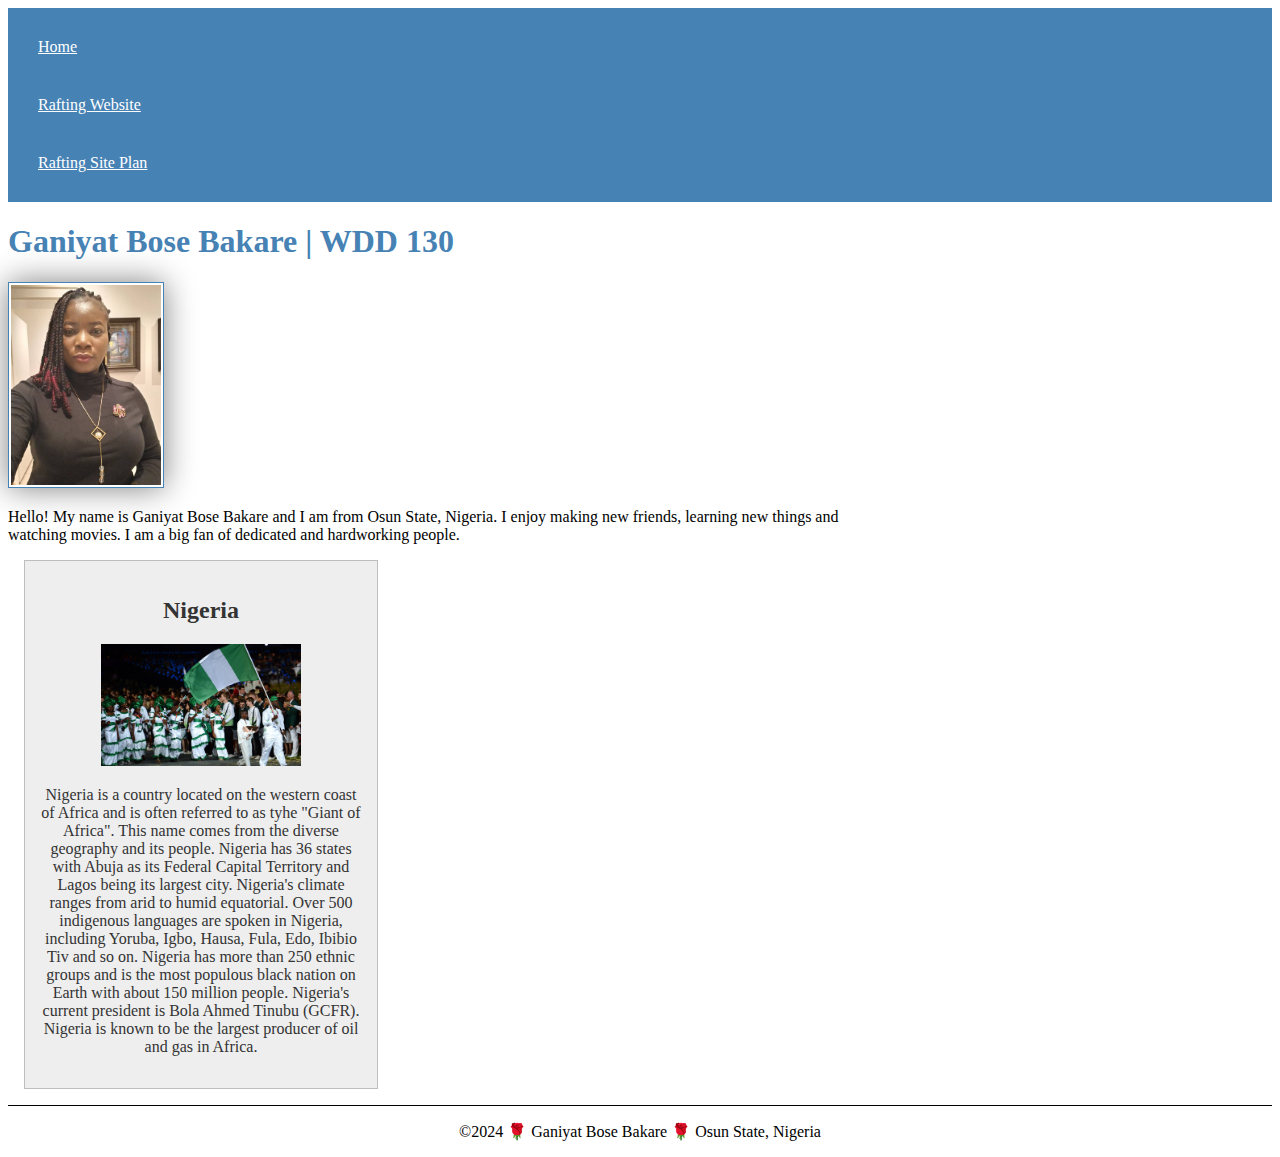
==== index.html @ 8adca8a6 "modified index added" ====
<!DOCTYPE html>
<html lang="en-US">
    <head>
        <meta name="author" content="Ganiyat Bose Bakare">
        <link rel="stylesheet" href="styles/styles.css">
        <meta charset="utf-8">
        <meta name="viewport" content="width=device-width,initial-scale=1.0">
        <title>Ganiyat Bose Bakare | WDD 130</title>
        <meta name="description" content="Ganiyat Bakare Bose Biography Webpage for WDD 130.">
    </head>
    <body>
        <header>
            <nav>
                <a href="#">Home</a>
                <a href="wwr/">Rafting Website</a>
                <a href="wwr/site-plan-rafting.html">Rafting Site Plan</a>
            </nav>
        </header>
        <main>
            <h1>Ganiyat Bose Bakare | WDD 130</h1>
            <img src="images/profile.jpg" alt="Hello, my name is Ganiyat Bose Bakare">
            <p>
                Hello! My name is Ganiyat Bose Bakare and I am from Osun State, Nigeria.
                I enjoy making new friends, learning new things and watching movies. 
                I am a big fan of dedicated and hardworking people.
            </p>
        </main>
        <aside>
            <h2>Nigeria</h2>
            <img src="images/nigeria.jpg" alt="Nigeria Logo">
            <p>
               Nigeria is a country located on the western coast of Africa and is often referred to as tyhe "Giant 
               of Africa". This name comes from the diverse geography and its people. Nigeria has 36 states with Abuja 
               as its Federal Capital Territory and Lagos being its largest city. Nigeria's climate ranges from arid to 
               humid equatorial. Over 500 indigenous languages are spoken in Nigeria, including Yoruba, Igbo, Hausa, Fula, 
               Edo, Ibibio Tiv and so on. Nigeria has more than 250 ethnic groups and is the most populous black nation on 
               Earth with about 150 million people. Nigeria's current president is Bola Ahmed Tinubu (GCFR). Nigeria is known 
               to be the largest producer of oil and gas in Africa. 
            </p>
        </aside>
        <footer>
            <p>©2024 🌹 Ganiyat Bose Bakare 🌹 Osun State, Nigeria</p>
        </footer>
    </body>
</html>
---- styles/styles.css ----
nav {
    background-color: steelblue;
    padding: 10px;
}

nav a {
    color: white;
    display: block;
    padding: 20px;
}

h1 {
    color: steelblue;
}

main img {
    width: 150px;
    height: auto;
    border: 1px solid steelblue;
    padding: 2px;
    box-shadow: 0 0 30px gray;
}

p {
    padding: 0;
}

main {
    max-width: 840px;
}

aside {
    width: 20rem;
    margin:1rem;
    border: 1px solid rgba(0, 0, 0, 0.2);
    padding: 1rem;
    background-color: #eee;
    color: #333;
    text-align: center;
}

aside img {
    width: 200px;
    height: auto;
}

footer {
    margin-top: 15px; 
    border-top: 1px solid #000;
    text-align: center;
}
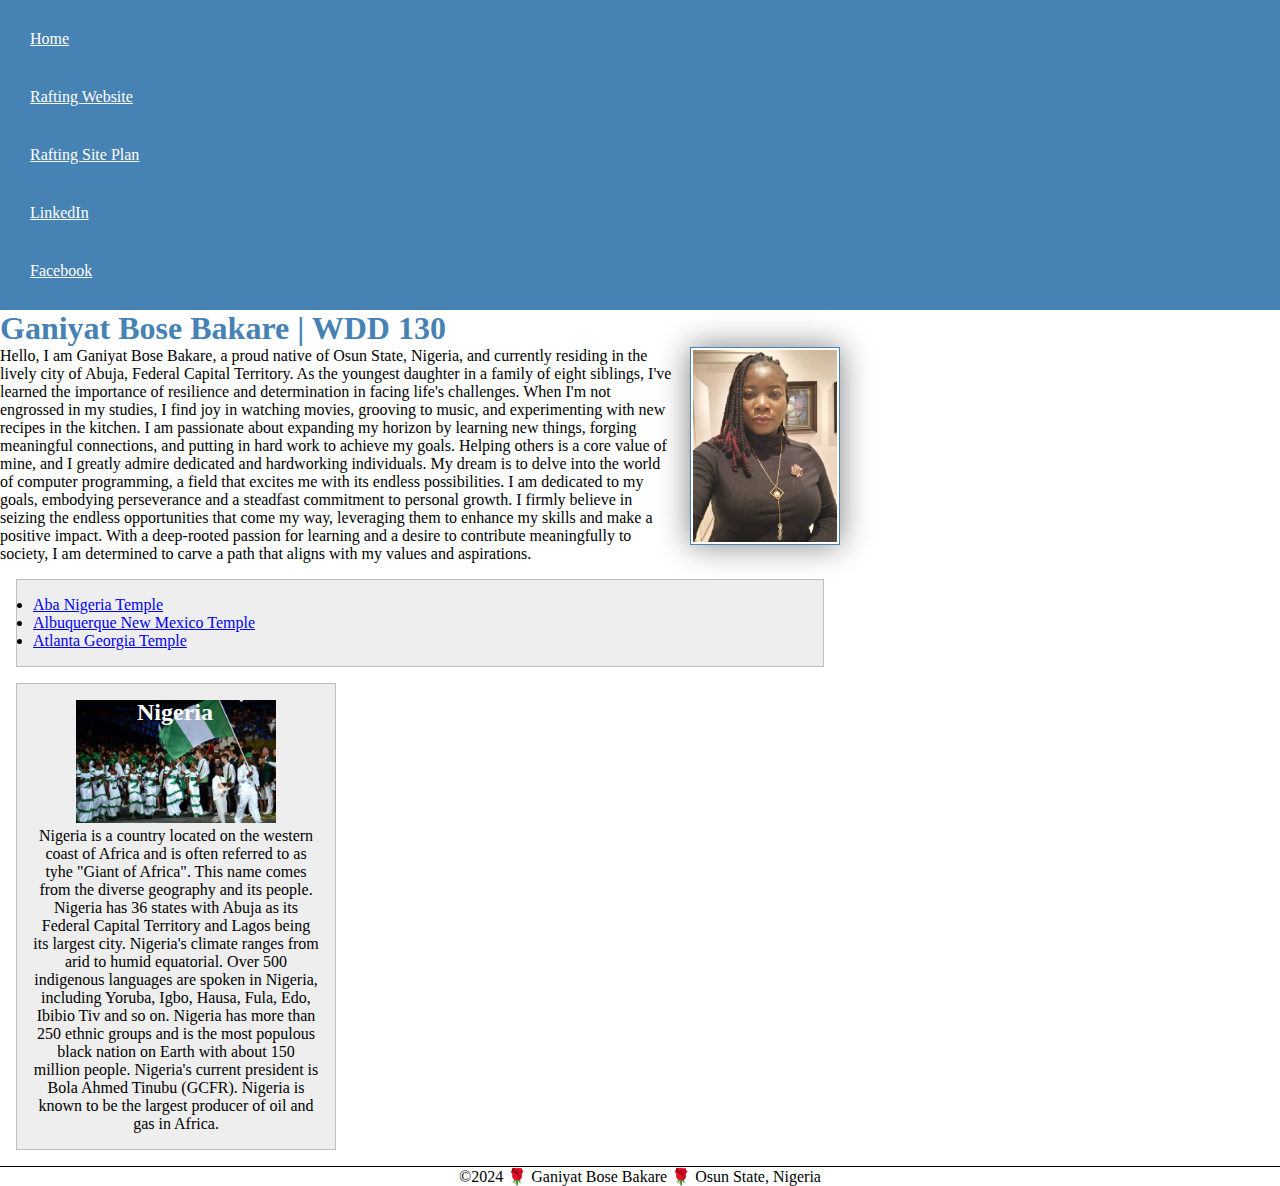
==== commit 0e2ded09: "updated index added" ====
--- a/index.html
+++ b/index.html
@@ -6,7 +6,7 @@
         <meta charset="utf-8">
         <meta name="viewport" content="width=device-width,initial-scale=1.0">
         <title>Ganiyat Bose Bakare | WDD 130</title>
-        <meta name="description" content="Ganiyat Bakare Bose Biography Webpage for WDD 130.">
+        <meta name="description" content="Ganiyat Bose Bakare home page creation for WDD 130.">
     </head>
     <body>
         <header>
@@ -14,20 +14,33 @@
                 <a href="#">Home</a>
                 <a href="wwr/">Rafting Website</a>
                 <a href="wwr/site-plan-rafting.html">Rafting Site Plan</a>
+                <a href="https://www.linkedin.com/in/ganiyat-bakare-864501152?lipi=urn%3Ali%3Apage%3Ad_flagship3_profile_view_base_contact_details%3BhnnEQa40Qy2elI7HkUQ7JA%3D%3D">LinkedIn</a>
+                <a href="https://www.facebook.com/Booustagal">Facebook</a>
             </nav>
         </header>
         <main>
             <h1>Ganiyat Bose Bakare | WDD 130</h1>
             <img src="images/profile.jpg" alt="Hello, my name is Ganiyat Bose Bakare">
             <p>
-                Hello! My name is Ganiyat Bose Bakare and I am from Osun State, Nigeria.
-                I enjoy making new friends, learning new things and watching movies. 
-                I am a big fan of dedicated and hardworking people.
+                Hello, I am Ganiyat Bose Bakare, a proud native of Osun State, Nigeria, and currently residing in the lively city of Abuja, Federal Capital 
+                Territory. As the youngest daughter in a family of eight siblings, I've learned the importance of resilience and determination in facing life's 
+                challenges. When I'm not engrossed in my studies, I find joy in watching movies, grooving to music, and experimenting with new recipes in the 
+                kitchen. I am passionate about expanding my horizon by learning new things, forging meaningful connections, and putting in hard work to achieve 
+                my goals. Helping others is a core value of mine, and I greatly admire dedicated and hardworking individuals. My dream is to delve into the world 
+                of computer programming, a field that excites me with its endless possibilities. I am dedicated to my goals, embodying perseverance and a steadfast 
+                commitment to personal growth. I firmly believe in seizing the endless opportunities that come my way, leveraging them to enhance my skills and make 
+                a positive impact. With a deep-rooted passion for learning and a desire to contribute meaningfully to society, I am determined to carve a path that 
+                aligns with my values and aspirations.
             </p>
+            <ul class="box">
+                <li><a href="https://www.churchofjesuschrist.org/temples/details/aba-nigeria-temple?lang=eng" target="_blank">Aba Nigeria Temple</a></li>
+                <li><a href="https://www.churchofjesuschrist.org/temples/details/albuquerque-new-mexico-temple?lang=eng" target="_blank">Albuquerque New Mexico Temple</a></li>
+                <li><a href="https://www.churchofjesuschrist.org/temples/details/atlanta-georgia-temple?lang=eng" target="_blank">Atlanta Georgia Temple</a></li>
+            </ul>
         </main>
-        <aside>
+        <aside class="box">
             <h2>Nigeria</h2>
-            <img src="images/nigeria.jpg" alt="Nigeria Logo">
+            <img src="images/nigeria.jpg" alt="Picture Representing Nigeria">
             <p>
                Nigeria is a country located on the western coast of Africa and is often referred to as tyhe "Giant 
                of Africa". This name comes from the diverse geography and its people. Nigeria has 36 states with Abuja 
@@ -42,4 +55,5 @@
             <p>©2024 🌹 Ganiyat Bose Bakare 🌹 Osun State, Nigeria</p>
         </footer>
     </body>
+    <!--Date last modified: 9-05-2024-->
 </html>--- a/styles/styles.css
+++ b/styles/styles.css
@@ -1,3 +1,9 @@
+* {
+    margin: 0;
+    padding: 0;
+    box-sizing: border-box;
+}
+
 nav {
     background-color: steelblue;
     padding: 10px;
@@ -19,6 +25,8 @@
     border: 1px solid steelblue;
     padding: 2px;
     box-shadow: 0 0 30px gray;
+    float: right;
+    margin: 0 0 1rem 1rem;
 }
 
 p {
@@ -31,12 +39,8 @@
 
 aside {
     width: 20rem;
-    margin:1rem;
-    border: 1px solid rgba(0, 0, 0, 0.2);
-    padding: 1rem;
-    background-color: #eee;
-    color: #333;
     text-align: center;
+    position: relative;
 }
 
 aside img {
@@ -44,8 +48,23 @@
     height: auto;
 }
 
+aside h2 {
+    position: absolute;
+    top: 15px;
+    left: 120px;
+    color: #fff;
+}
 footer {
     margin-top: 15px; 
-    border-top: 1px solid #000;
+    border-top: 1px solid #000000;
     text-align: center;
-}+}
+
+/*Class Selectors*/
+.box {
+    margin: 1rem;
+    border: 1px solid rgba(0, 0, 0, 0.2);
+    padding: 1rem;
+    background-color: #eee;
+    color: #000; 
+}
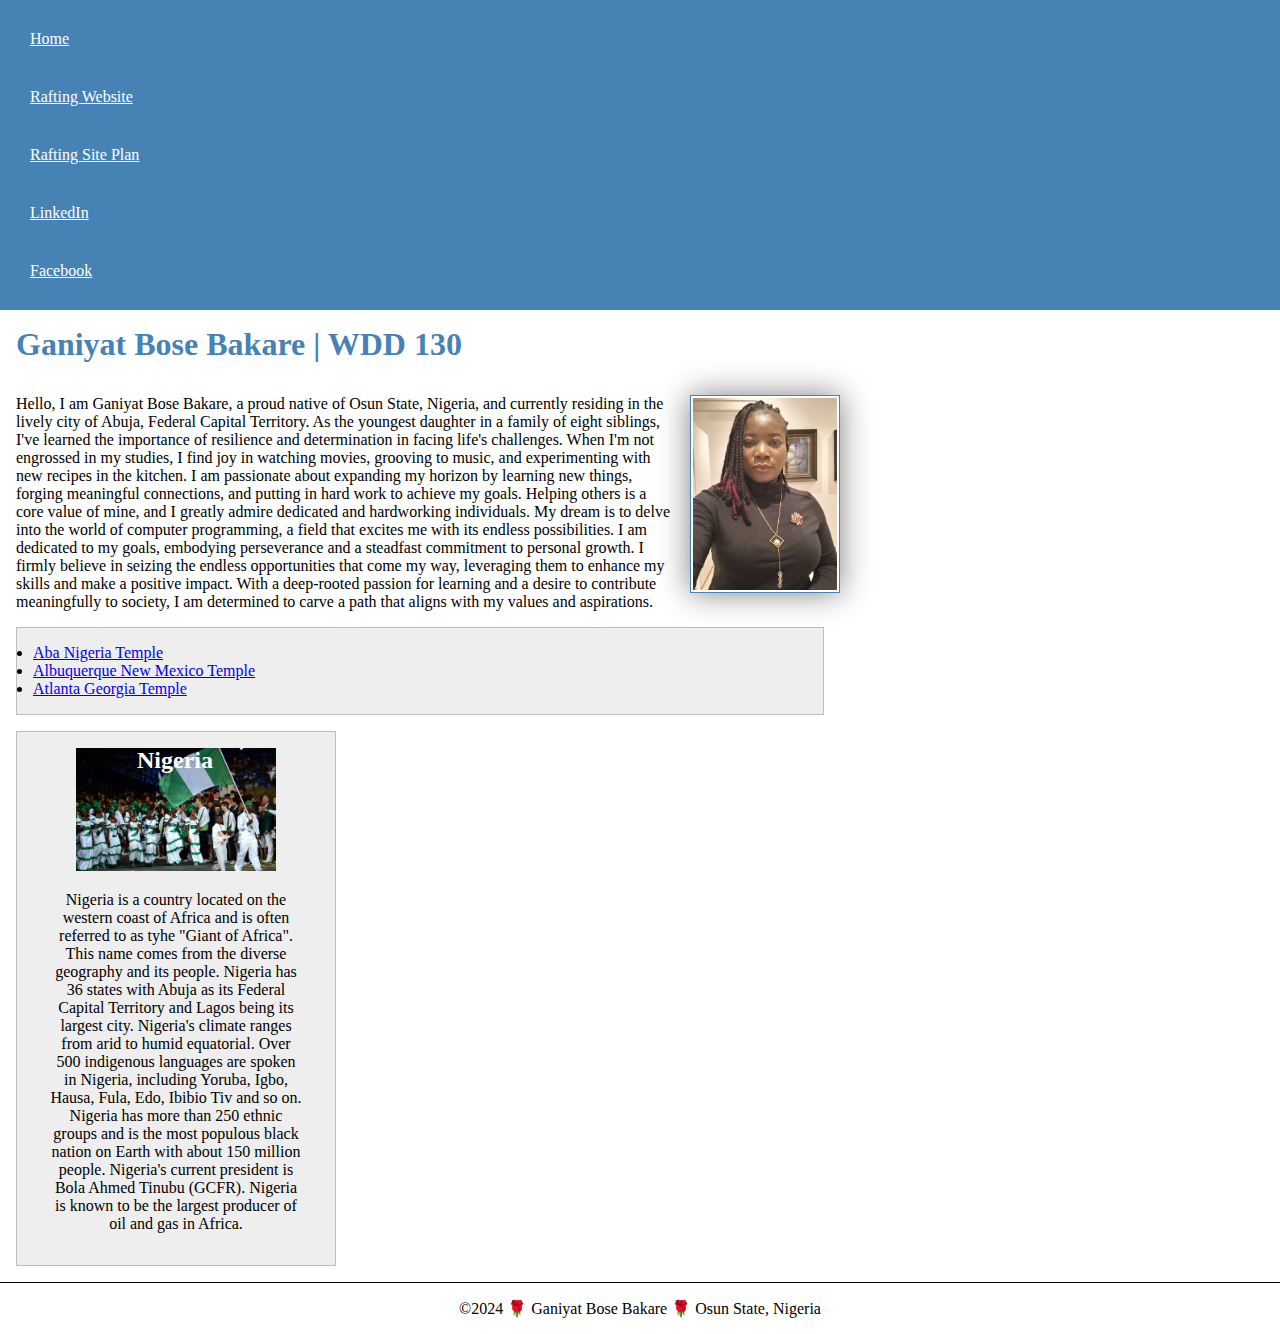
==== commit 84d45e5b: "index added" ====
--- a/index.html
+++ b/index.html
@@ -14,8 +14,8 @@
                 <a href="#">Home</a>
                 <a href="wwr/">Rafting Website</a>
                 <a href="wwr/site-plan-rafting.html">Rafting Site Plan</a>
-                <a href="https://www.linkedin.com/in/ganiyat-bakare-864501152?lipi=urn%3Ali%3Apage%3Ad_flagship3_profile_view_base_contact_details%3BhnnEQa40Qy2elI7HkUQ7JA%3D%3D">LinkedIn</a>
-                <a href="https://www.facebook.com/Booustagal">Facebook</a>
+                <a href="https://www.linkedin.com/in/ganiyat-bakare-864501152?lipi=urn%3Ali%3Apage%3Ad_flagship3_profile_view_base_contact_details%3BhnnEQa40Qy2elI7HkUQ7JA%3D%3D" target="_blank">LinkedIn</a>
+                <a href="https://www.facebook.com/Booustagal" target="_blank">Facebook</a>
             </nav>
         </header>
         <main>
--- a/styles/styles.css
+++ b/styles/styles.css
@@ -17,6 +17,7 @@
 
 h1 {
     color: steelblue;
+    padding: 1rem;
 }
 
 main img {
@@ -26,11 +27,11 @@
     padding: 2px;
     box-shadow: 0 0 30px gray;
     float: right;
-    margin: 0 0 1rem 1rem;
+    margin: 1rem 0 1rem 1rem;
 }
 
 p {
-    padding: 0;
+    margin: 1rem;
 }
 
 main {
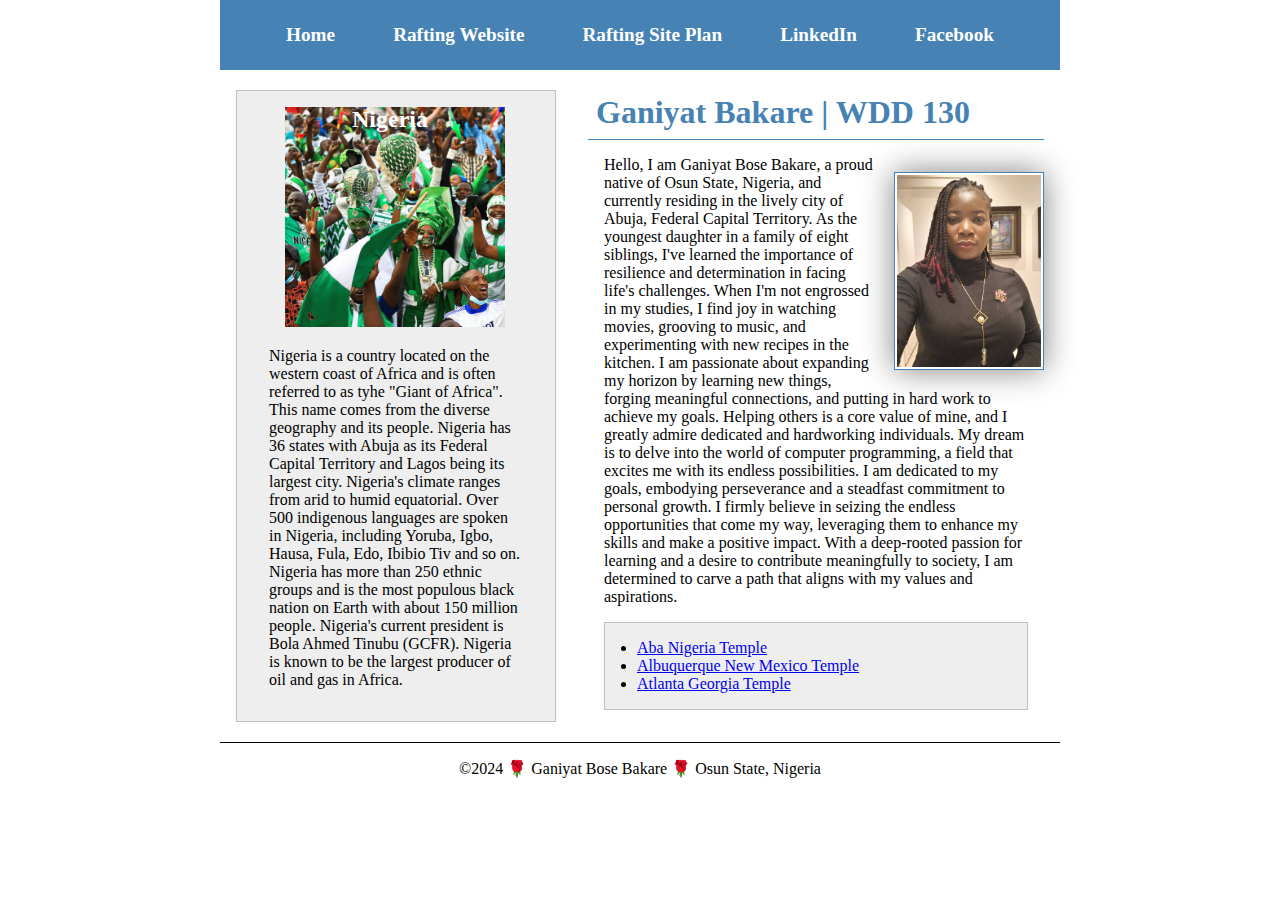
==== commit 0246ab38: "index added" ====
--- a/index.html
+++ b/index.html
@@ -18,42 +18,44 @@
                 <a href="https://www.facebook.com/Booustagal" target="_blank">Facebook</a>
             </nav>
         </header>
-        <main>
-            <h1>Ganiyat Bose Bakare | WDD 130</h1>
-            <img src="images/profile.jpg" alt="Hello, my name is Ganiyat Bose Bakare">
-            <p>
-                Hello, I am Ganiyat Bose Bakare, a proud native of Osun State, Nigeria, and currently residing in the lively city of Abuja, Federal Capital 
-                Territory. As the youngest daughter in a family of eight siblings, I've learned the importance of resilience and determination in facing life's 
-                challenges. When I'm not engrossed in my studies, I find joy in watching movies, grooving to music, and experimenting with new recipes in the 
-                kitchen. I am passionate about expanding my horizon by learning new things, forging meaningful connections, and putting in hard work to achieve 
-                my goals. Helping others is a core value of mine, and I greatly admire dedicated and hardworking individuals. My dream is to delve into the world 
-                of computer programming, a field that excites me with its endless possibilities. I am dedicated to my goals, embodying perseverance and a steadfast 
-                commitment to personal growth. I firmly believe in seizing the endless opportunities that come my way, leveraging them to enhance my skills and make 
-                a positive impact. With a deep-rooted passion for learning and a desire to contribute meaningfully to society, I am determined to carve a path that 
-                aligns with my values and aspirations.
-            </p>
-            <ul class="box">
-                <li><a href="https://www.churchofjesuschrist.org/temples/details/aba-nigeria-temple?lang=eng" target="_blank">Aba Nigeria Temple</a></li>
-                <li><a href="https://www.churchofjesuschrist.org/temples/details/albuquerque-new-mexico-temple?lang=eng" target="_blank">Albuquerque New Mexico Temple</a></li>
-                <li><a href="https://www.churchofjesuschrist.org/temples/details/atlanta-georgia-temple?lang=eng" target="_blank">Atlanta Georgia Temple</a></li>
-            </ul>
-        </main>
-        <aside class="box">
-            <h2>Nigeria</h2>
-            <img src="images/nigeria.jpg" alt="Picture Representing Nigeria">
-            <p>
-               Nigeria is a country located on the western coast of Africa and is often referred to as tyhe "Giant 
-               of Africa". This name comes from the diverse geography and its people. Nigeria has 36 states with Abuja 
-               as its Federal Capital Territory and Lagos being its largest city. Nigeria's climate ranges from arid to 
-               humid equatorial. Over 500 indigenous languages are spoken in Nigeria, including Yoruba, Igbo, Hausa, Fula, 
-               Edo, Ibibio Tiv and so on. Nigeria has more than 250 ethnic groups and is the most populous black nation on 
-               Earth with about 150 million people. Nigeria's current president is Bola Ahmed Tinubu (GCFR). Nigeria is known 
-               to be the largest producer of oil and gas in Africa. 
-            </p>
-        </aside>
+        <div class="grid">
+            <main>
+                <h1>Ganiyat Bakare | WDD 130</h1>
+                <img src="images/profile.jpg" alt="Hello, my name is Ganiyat Bose Bakare">
+                <p>
+                    Hello, I am Ganiyat Bose Bakare, a proud native of Osun State, Nigeria, and currently residing in the lively city of Abuja, Federal Capital 
+                    Territory. As the youngest daughter in a family of eight siblings, I've learned the importance of resilience and determination in facing life's 
+                    challenges. When I'm not engrossed in my studies, I find joy in watching movies, grooving to music, and experimenting with new recipes in the 
+                    kitchen. I am passionate about expanding my horizon by learning new things, forging meaningful connections, and putting in hard work to achieve 
+                    my goals. Helping others is a core value of mine, and I greatly admire dedicated and hardworking individuals. My dream is to delve into the world 
+                    of computer programming, a field that excites me with its endless possibilities. I am dedicated to my goals, embodying perseverance and a steadfast 
+                    commitment to personal growth. I firmly believe in seizing the endless opportunities that come my way, leveraging them to enhance my skills and make 
+                    a positive impact. With a deep-rooted passion for learning and a desire to contribute meaningfully to society, I am determined to carve a path that 
+                    aligns with my values and aspirations.
+                </p>
+                <ul class="box indent">
+                    <li><a href="https://www.churchofjesuschrist.org/temples/details/aba-nigeria-temple?lang=eng" target="_blank">Aba Nigeria Temple</a></li>
+                    <li><a href="https://www.churchofjesuschrist.org/temples/details/albuquerque-new-mexico-temple?lang=eng" target="_blank">Albuquerque New Mexico Temple</a></li>
+                    <li><a href="https://www.churchofjesuschrist.org/temples/details/atlanta-georgia-temple?lang=eng" target="_blank">Atlanta Georgia Temple</a></li>
+                </ul>
+            </main>
+            <aside class="box">
+                <h2>Nigeria</h2>
+                <img src="images/nigeria.png" alt="Picture Representing Nigeria">
+                <p>
+                Nigeria is a country located on the western coast of Africa and is often referred to as tyhe "Giant 
+                of Africa". This name comes from the diverse geography and its people. Nigeria has 36 states with Abuja 
+                as its Federal Capital Territory and Lagos being its largest city. Nigeria's climate ranges from arid to 
+                humid equatorial. Over 500 indigenous languages are spoken in Nigeria, including Yoruba, Igbo, Hausa, Fula, 
+                Edo, Ibibio Tiv and so on. Nigeria has more than 250 ethnic groups and is the most populous black nation on 
+                Earth with about 150 million people. Nigeria's current president is Bola Ahmed Tinubu (GCFR). Nigeria is known 
+                to be the largest producer of oil and gas in Africa. 
+                </p>
+            </aside>
+        </div>
         <footer>
             <p>©2024 🌹 Ganiyat Bose Bakare 🌹 Osun State, Nigeria</p>
         </footer>
     </body>
-    <!--Date last modified: 9-05-2024-->
+    <!--Date last modified: 16-05-2024-->
 </html>--- a/styles/styles.css
+++ b/styles/styles.css
@@ -6,18 +6,25 @@
 
 nav {
     background-color: steelblue;
-    padding: 10px;
+    padding: 1rem;
+    display: flex;
+    justify-content: space-evenly;
+    align-items: center; 
 }
 
 nav a {
-    color: white;
+    color: #fff;
     display: block;
-    padding: 20px;
+    padding: 0.5rem;
+    font-size: 1.2rem;
+    font-weight: 700;
+    text-decoration: none;
 }
 
 h1 {
     color: steelblue;
-    padding: 1rem;
+    border-bottom: 1px solid #4682b4;
+    padding: 0.5rem;
 }
 
 main img {
@@ -27,33 +34,39 @@
     padding: 2px;
     box-shadow: 0 0 30px gray;
     float: right;
-    margin: 1rem 0 1rem 1rem;
+    margin: 2rem 0 1rem 1rem;
 }
 
 p {
     margin: 1rem;
-}
+} 
 
 main {
-    max-width: 840px;
+    margin: 1rem;
+    grid-column: 2/3;
 }
 
 aside {
     width: 20rem;
-    text-align: center;
+    text-align: left;
     position: relative;
+    grid-column: 1/2;
+    grid-row: 1/3;
+    
 }
 
 aside img {
-    width: 200px;
+    width: 220px;
     height: auto;
+    margin: 0 2rem;  
 }
 
 aside h2 {
     position: absolute;
     top: 15px;
-    left: 120px;
+    left: 115px;
     color: #fff;
+    
 }
 footer {
     margin-top: 15px; 
@@ -69,3 +82,17 @@
     background-color: #eee;
     color: #000; 
 }
+
+header, .grid, footer {
+    max-width: 840px;
+    margin: 0 auto;
+}
+
+.grid {
+    display: grid;
+    align-items: center;
+}
+
+.indent {
+    padding-left: 2rem;
+}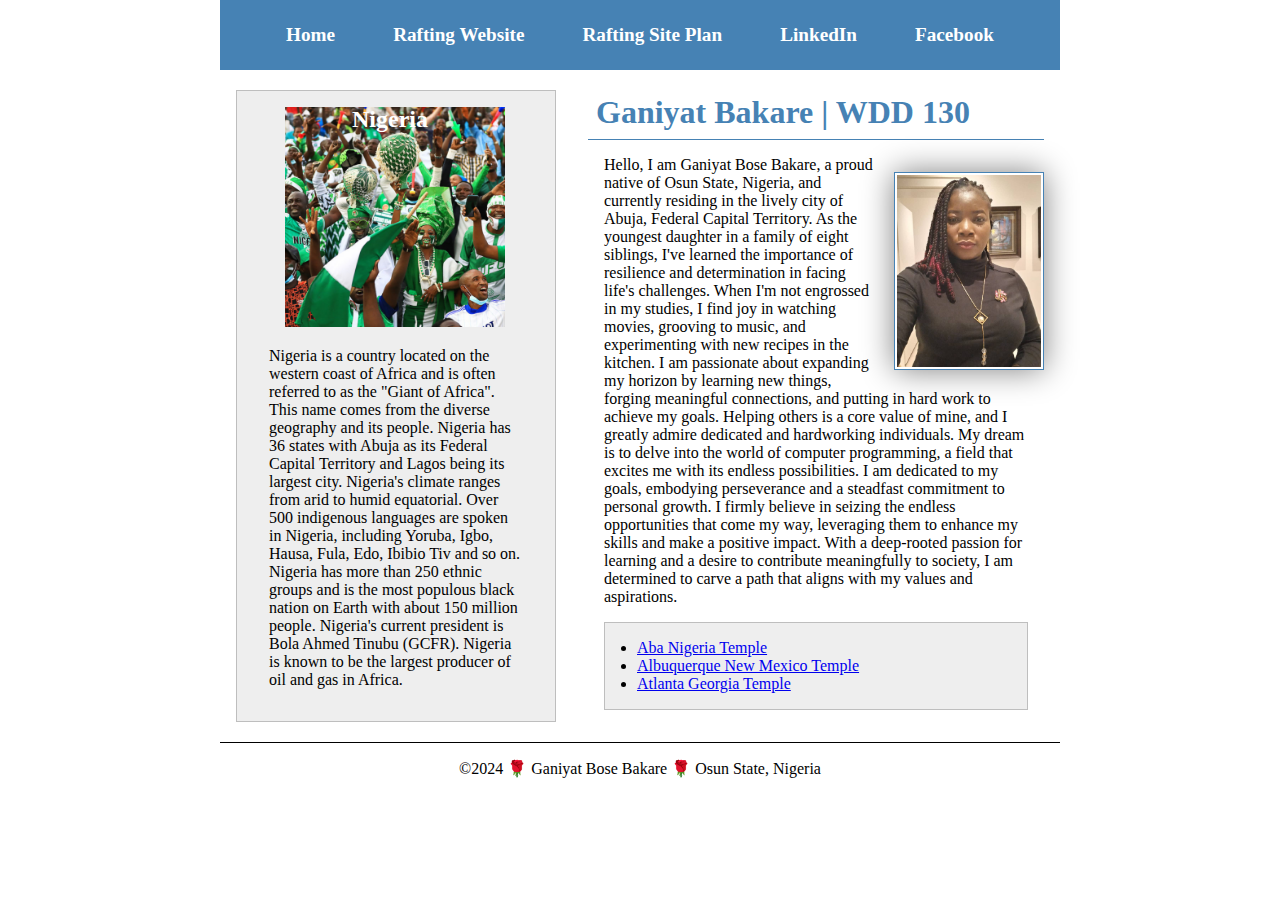
==== commit 4f0bddb9: "index added" ====
--- a/index.html
+++ b/index.html
@@ -43,7 +43,7 @@
                 <h2>Nigeria</h2>
                 <img src="images/nigeria.png" alt="Picture Representing Nigeria">
                 <p>
-                Nigeria is a country located on the western coast of Africa and is often referred to as tyhe "Giant 
+                Nigeria is a country located on the western coast of Africa and is often referred to as the "Giant 
                 of Africa". This name comes from the diverse geography and its people. Nigeria has 36 states with Abuja 
                 as its Federal Capital Territory and Lagos being its largest city. Nigeria's climate ranges from arid to 
                 humid equatorial. Over 500 indigenous languages are spoken in Nigeria, including Yoruba, Igbo, Hausa, Fula, 
